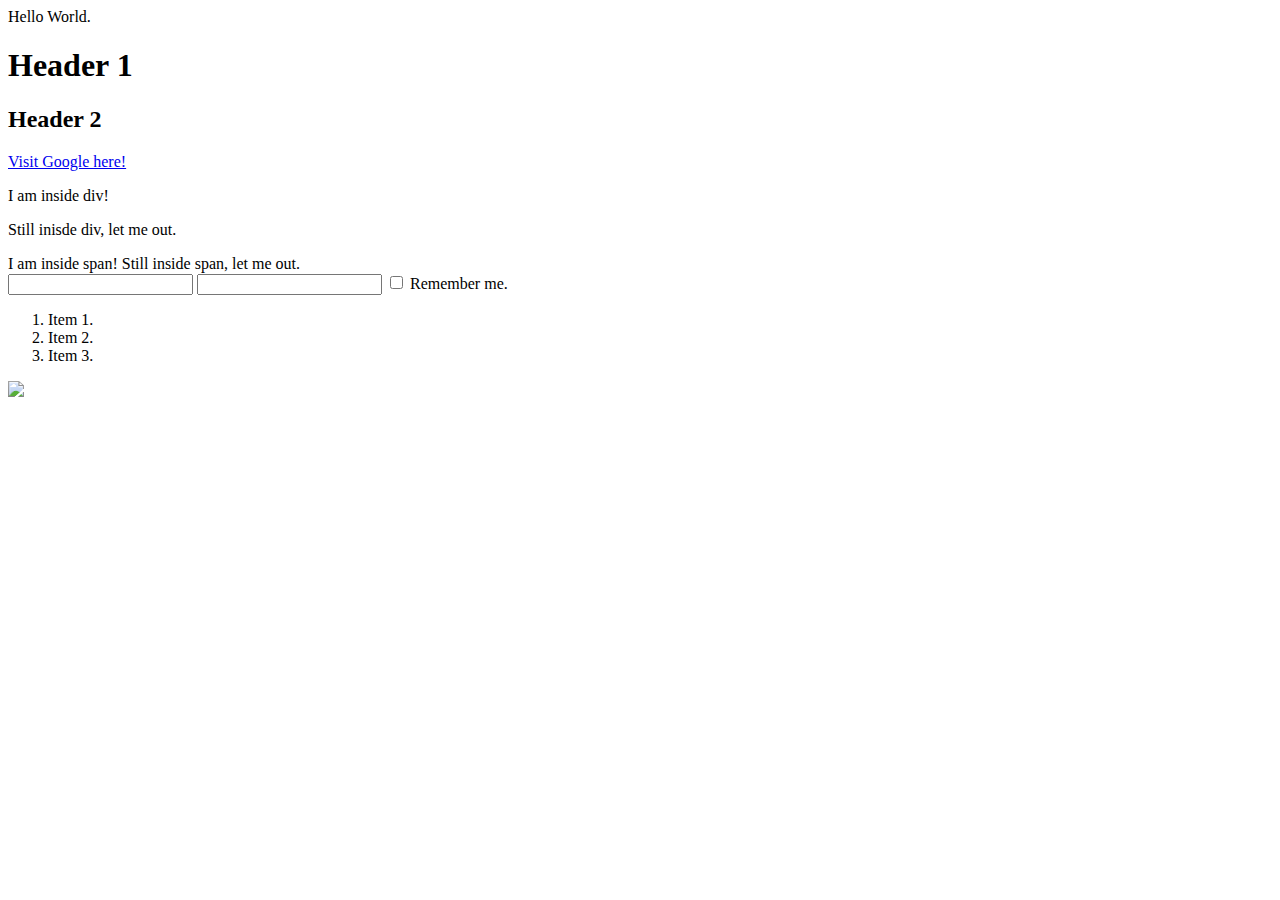
==== web-and-mobile/index.html @ 7f9b73a6 "add web project" ====
<html>
    <head>
        <title>Home Page</title>
    </head>

    <body>
        <p>Hello World.</p>

        <h1>Header 1</h1>

        <h2>Header 2</h2>

        <a href = "https://google.com"target "_blank">Visit Google here!</a>

        <div>
            <p>I am inside div!</p>
            <p>Still inisde div, let me out.</p>
        </div>

        <div>
            <span>I am inside span!</span>
            <span>Still inside span, let me out.</span>
        </div>

        <div>
            <input type="text"/>
            <input type="password"/>
            <input type="checkbox"/> Remember me.
        </div>

        <div>
            <ol>
                <li>Item 1.</li>
                <li>Item 2.</li>
                <li>Item 3.</li>

            </ol>
        </div>

        <div>
            <img src="image.jpg"/>
        </div>
    </body>
</html>
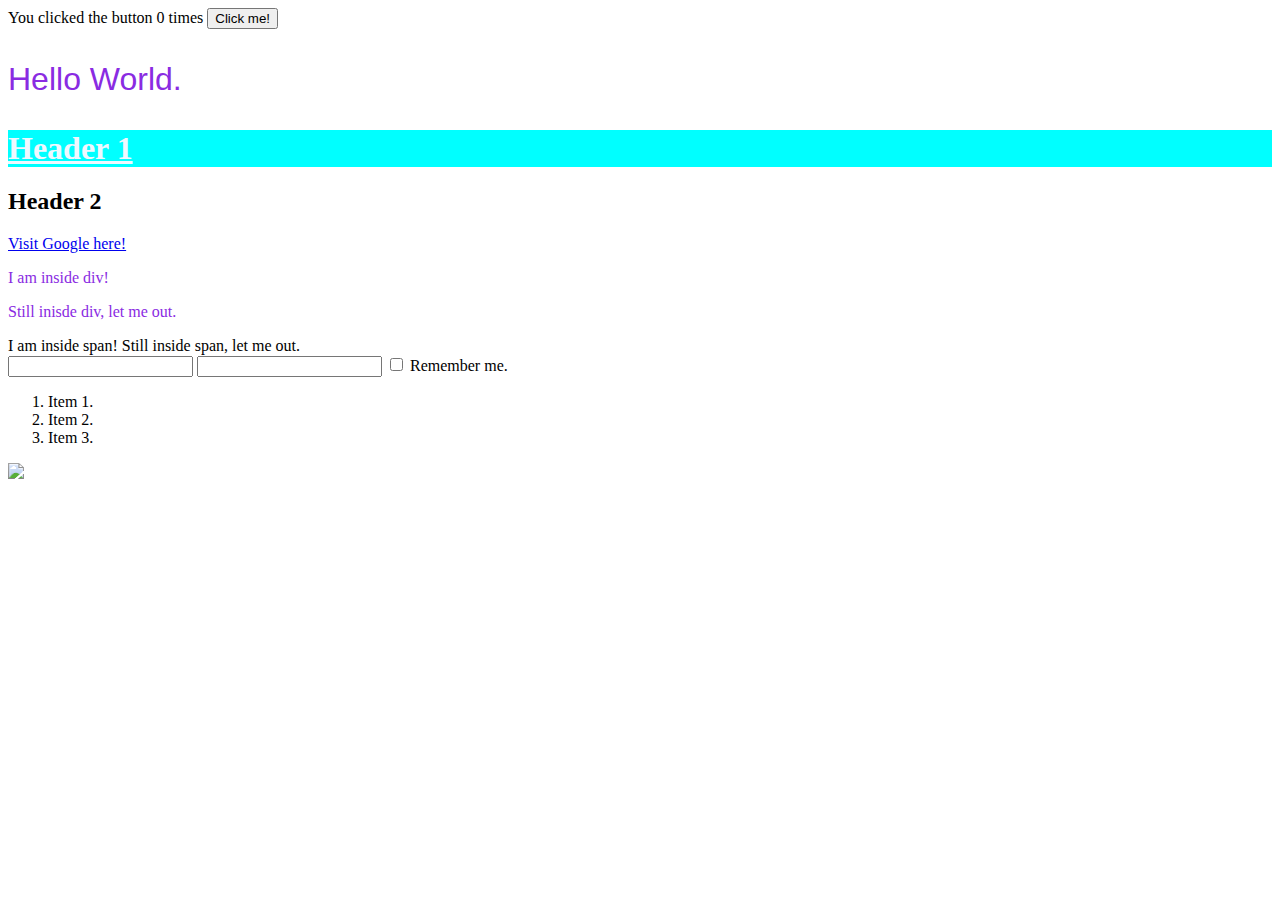
==== commit 0e7ed5c7: "add web project" ====
--- a/web-and-mobile/index.html
+++ b/web-and-mobile/index.html
@@ -1,16 +1,27 @@
 <html>
     <head>
+        <link href="style.css" rel="stylesheet" />
+
+        <script src="script.js" type="text/javascript"></script>
+
         <title>Home Page</title>
     </head>
 
     <body>
-        <p>Hello World.</p>
+        <div>
+            <span>You clicked the button <span id="click-counter">0</span> times</span>
+            <span>
+                <button id="click-button">Click me!</button>
+            </span>
+        </div>
 
-        <h1>Header 1</h1>
+        <p id="bigger-font">Hello World.</p>
 
-        <h2>Header 2</h2>
+        <h1 class="header-background">Header 1</h1>
 
-        <a href = "https://google.com"target "_blank">Visit Google here!</a>
+        <h2 style="color: black;">Header 2</h2>
+
+        <a href = "https://google.com"target= "_blank">Visit Google here!</a>
 
         <div>
             <p>I am inside div!</p>
--- a/web-and-mobile/style.css
+++ b/web-and-mobile/style.css
@@ -0,0 +1,17 @@
+p
+{
+    color: blueviolet;
+}
+
+.header-background
+{
+    background-color: aqua;
+    color: aliceblue;
+    text-decoration: underline;
+}
+
+#bigger-font
+{
+    font-family: Arial, Helvetica, sans-serif;
+    font-size: 32px;
+}